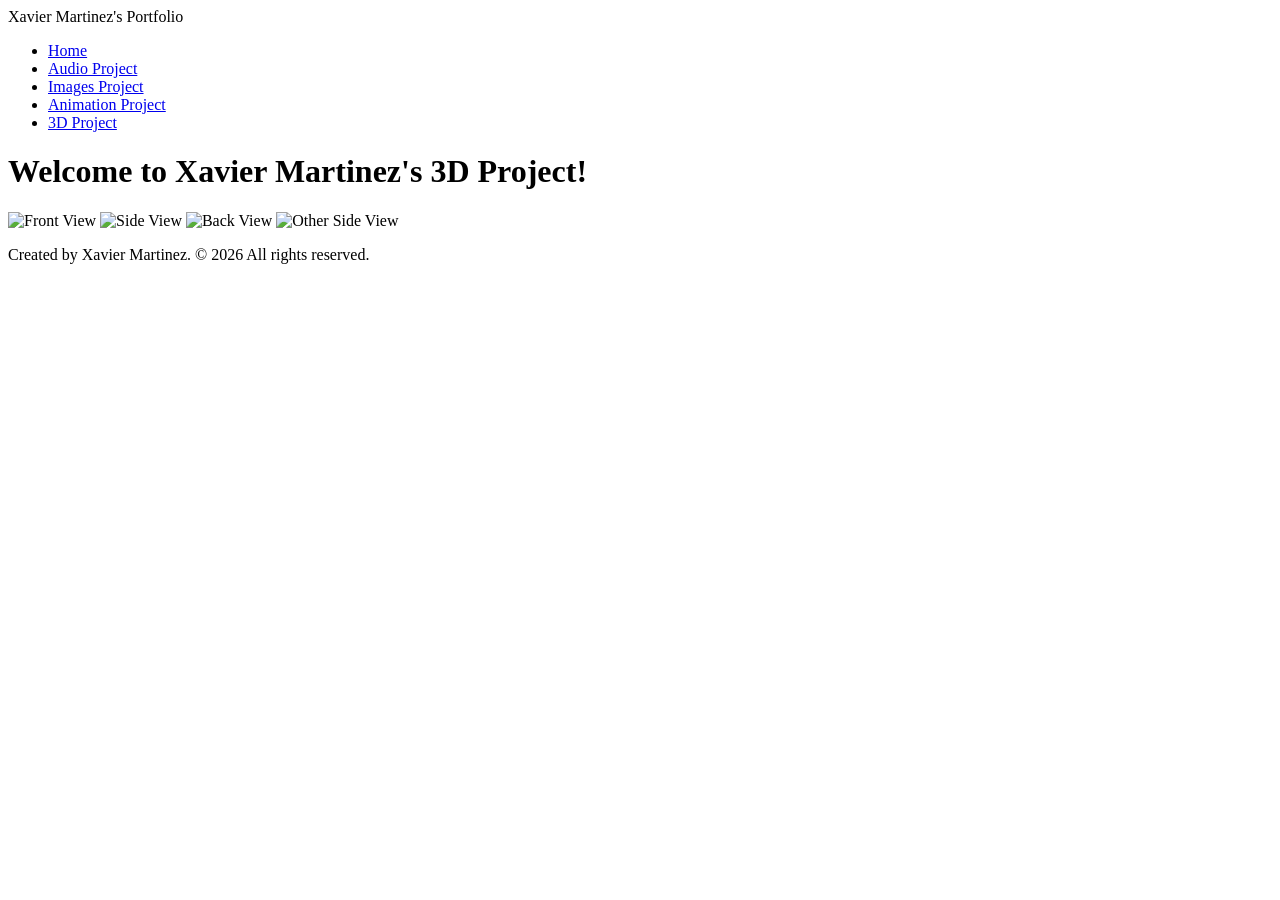
==== 3d.html @ 078da545 "Add files via upload" ====
<!doctype html>
<html lang="en">
    <head>
        <meta charset="UTF-8" />
        <title>Title</title>
        <link rel="stylesheet" href="style.css" />
    </head>
    <body>
        <header>
            <div class="site-title">Xavier Martinez's Portfolio</div>
            <nav>
                <ul>
                    <li><a href="index.html">Home</a></li>
                    <li><a href="audio.html">Audio Project</a></li>
                    <li><a href="images.html">Images Project</a></li>
                    <li><a href="animation.html">Animation Project</a></li>
                    <li><a href="3d.html">3D Project</a></li>
                </ul>
            </nav>
        </header>

        <main>
            <h1>Welcome to Xavier Martinez's 3D Project!</h1>
        </main>
<img src="Media/3D/Smooth%20Tumelo-Fulffy%20copy.png" alt="Front View">
        <img src="Media/3D/Smooth%20Tumelo-Fulffy-2%20copy.png" alt="Side View">
        <img src="Media/3D/Smooth%20Tumelo-Fulffy-3%20copy.png" alt="Back View">
        <img src="Media/3D/Smooth%20Tumelo-Fulffy-4%20copy.png" alt="Other Side View">
        <footer>
            <p>Created by Xavier Martinez. &copy; 2026 All rights reserved.</p>
        </footer>
    </body>
</html>
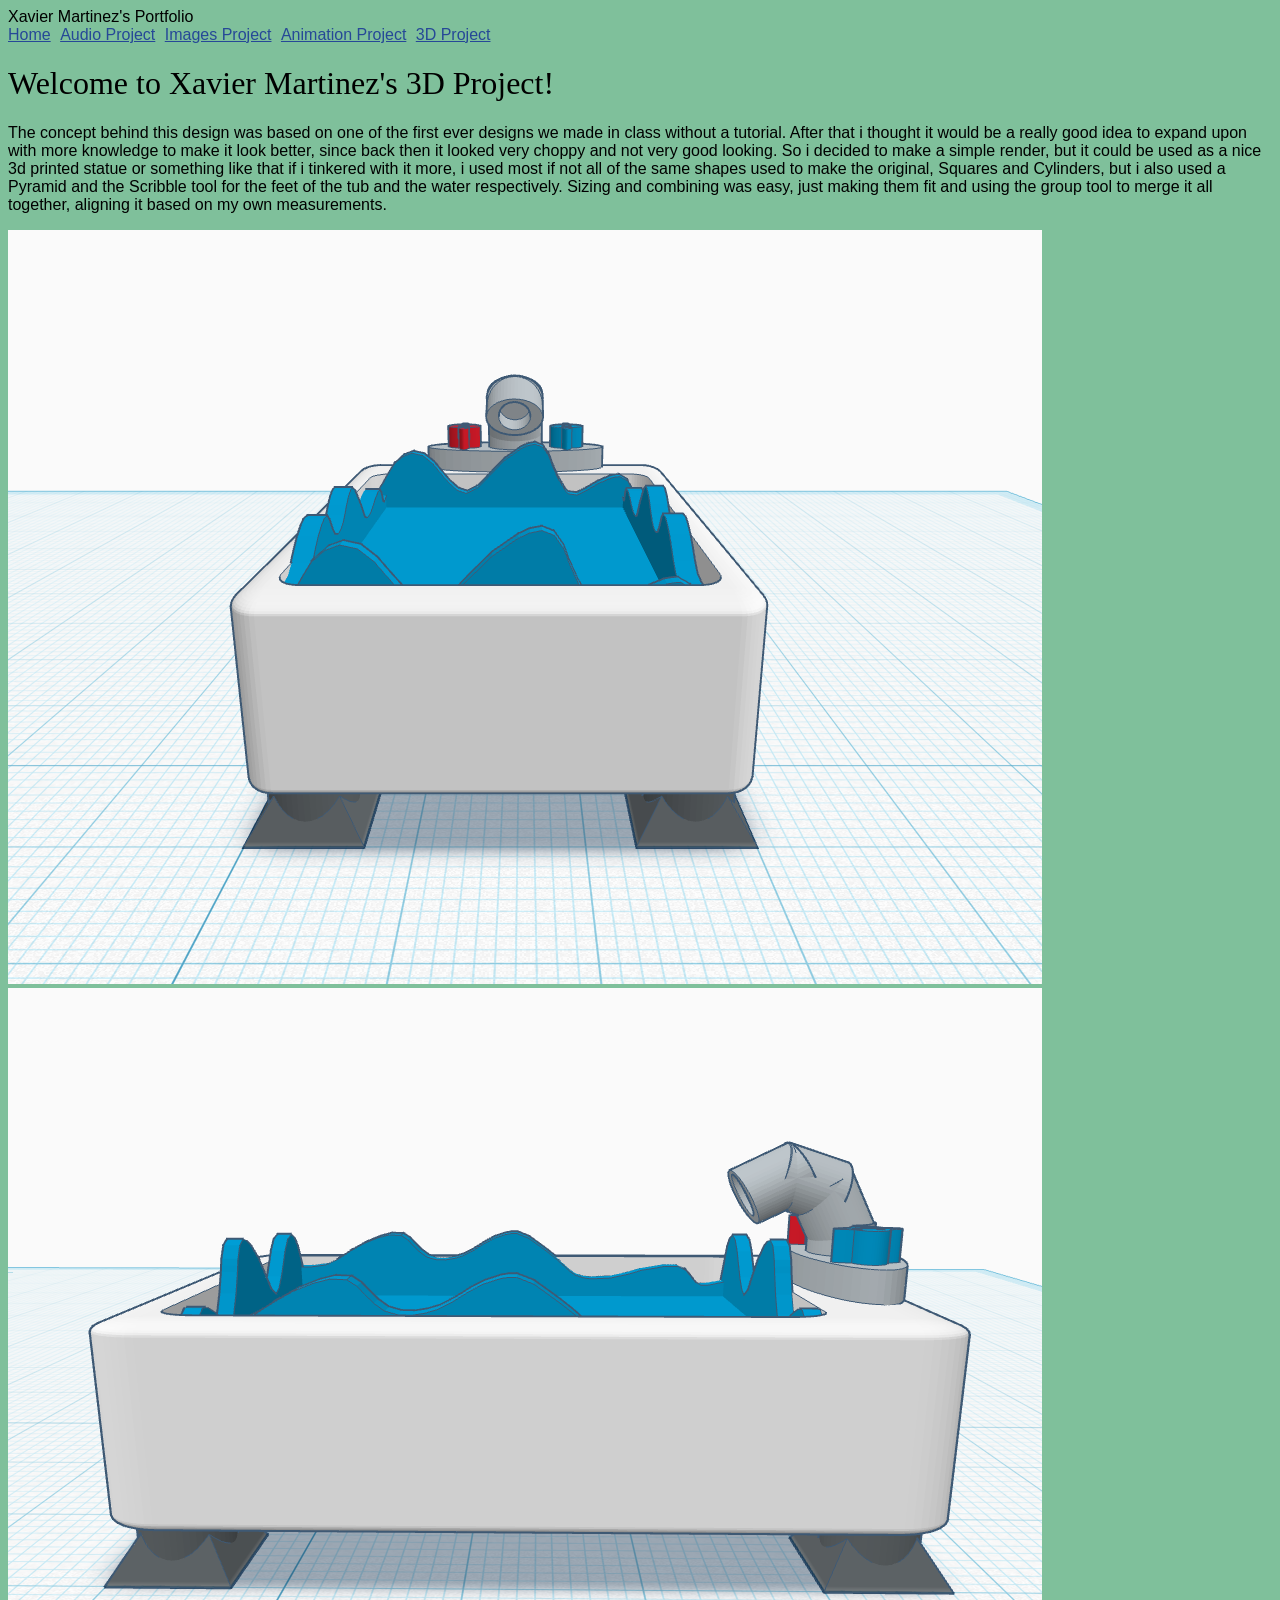
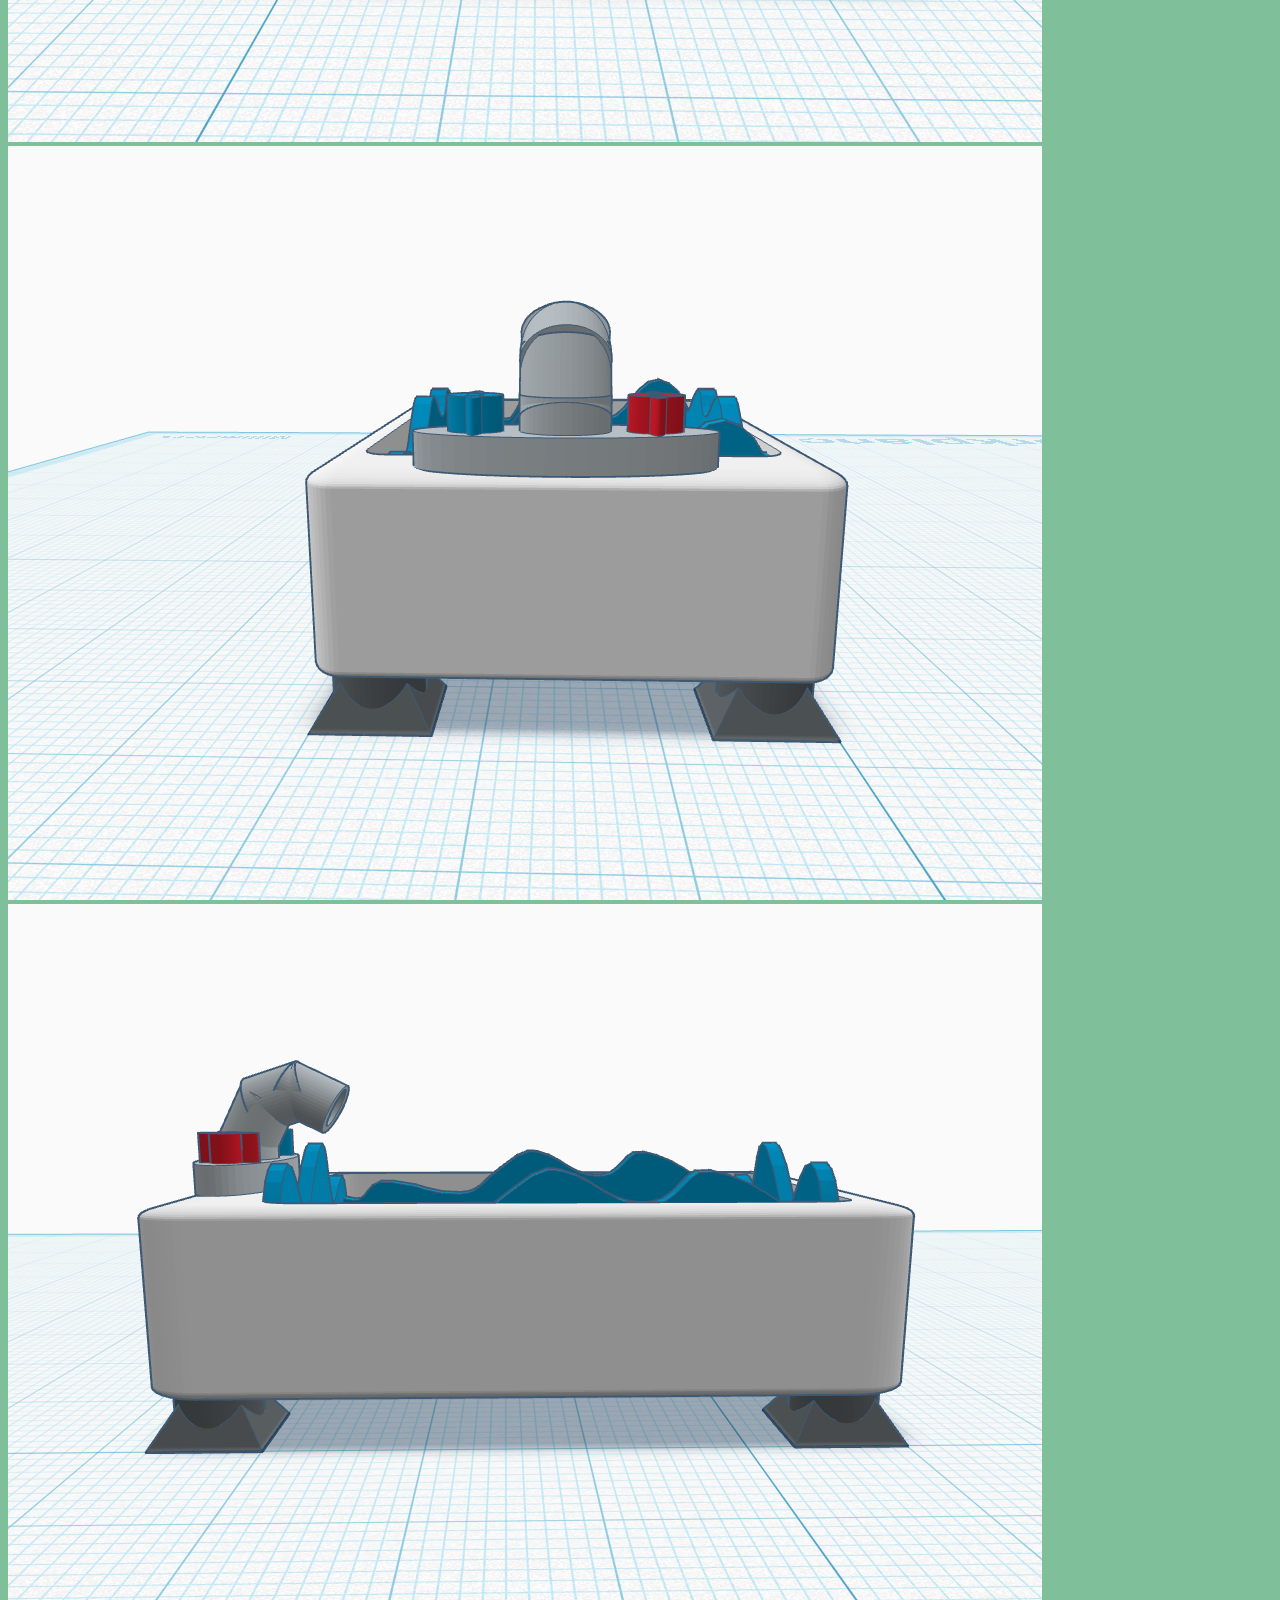
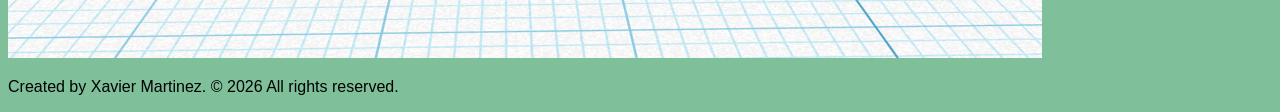
==== commit 2cbc2792: "update" ====
--- a/3d.html
+++ b/3d.html
@@ -22,6 +22,13 @@
         <main>
             <h1>Welcome to Xavier Martinez's 3D Project!</h1>
         </main>
+        <p>The concept behind this design was based on one of the first ever designs we made in class without a tutorial. After
+that i thought it would be a really good idea to expand upon with more knowledge to make it look better, since
+back then it looked very choppy and not very good looking. So i decided to make a simple render, but it could be
+used as a nice 3d printed statue or something like that if i tinkered with it more, i used most if not all of the same
+shapes used to make the original, Squares and Cylinders, but i also used a Pyramid and the Scribble tool for the
+feet of the tub and the water respectively. Sizing and combining was easy, just making them fit and using the group
+tool to merge it all together, aligning it based on my own measurements.</p>
 <img src="Media/3D/Smooth%20Tumelo-Fulffy%20copy.png" alt="Front View">
         <img src="Media/3D/Smooth%20Tumelo-Fulffy-2%20copy.png" alt="Side View">
         <img src="Media/3D/Smooth%20Tumelo-Fulffy-3%20copy.png" alt="Back View">
--- a/style.css
+++ b/style.css
@@ -0,0 +1,41 @@
+body{
+  background-color: #65dfb6;
+}
+
+body{background-color: rgba(0, 130, 56, 0.5);}
+a{
+    color: rgb(38, 72, 151);}
+a:hover{ color: rgb(133, 22, 22);}
+a:visited{color: rgb(116, 45, 207);}
+p{
+  font-weight: 400;
+}
+
+h1{
+  font-weight: 200;
+}
+
+h2{
+  font-weight: 900;
+}
+body{
+  font-family: Arial, Helvetica, sans-serif
+}
+
+h1, h2, h3, h4, h5, h6{
+  font-family: "Raleway", serif;
+}
+img, video{
+	max-width: 100%;
+	height: auto;
+}
+nav ul {
+    list-style: none;
+    padding: 0;
+    margin: 0;
+}
+
+nav li{
+  display: inline-block;
+  margin-right: 5px
+}
